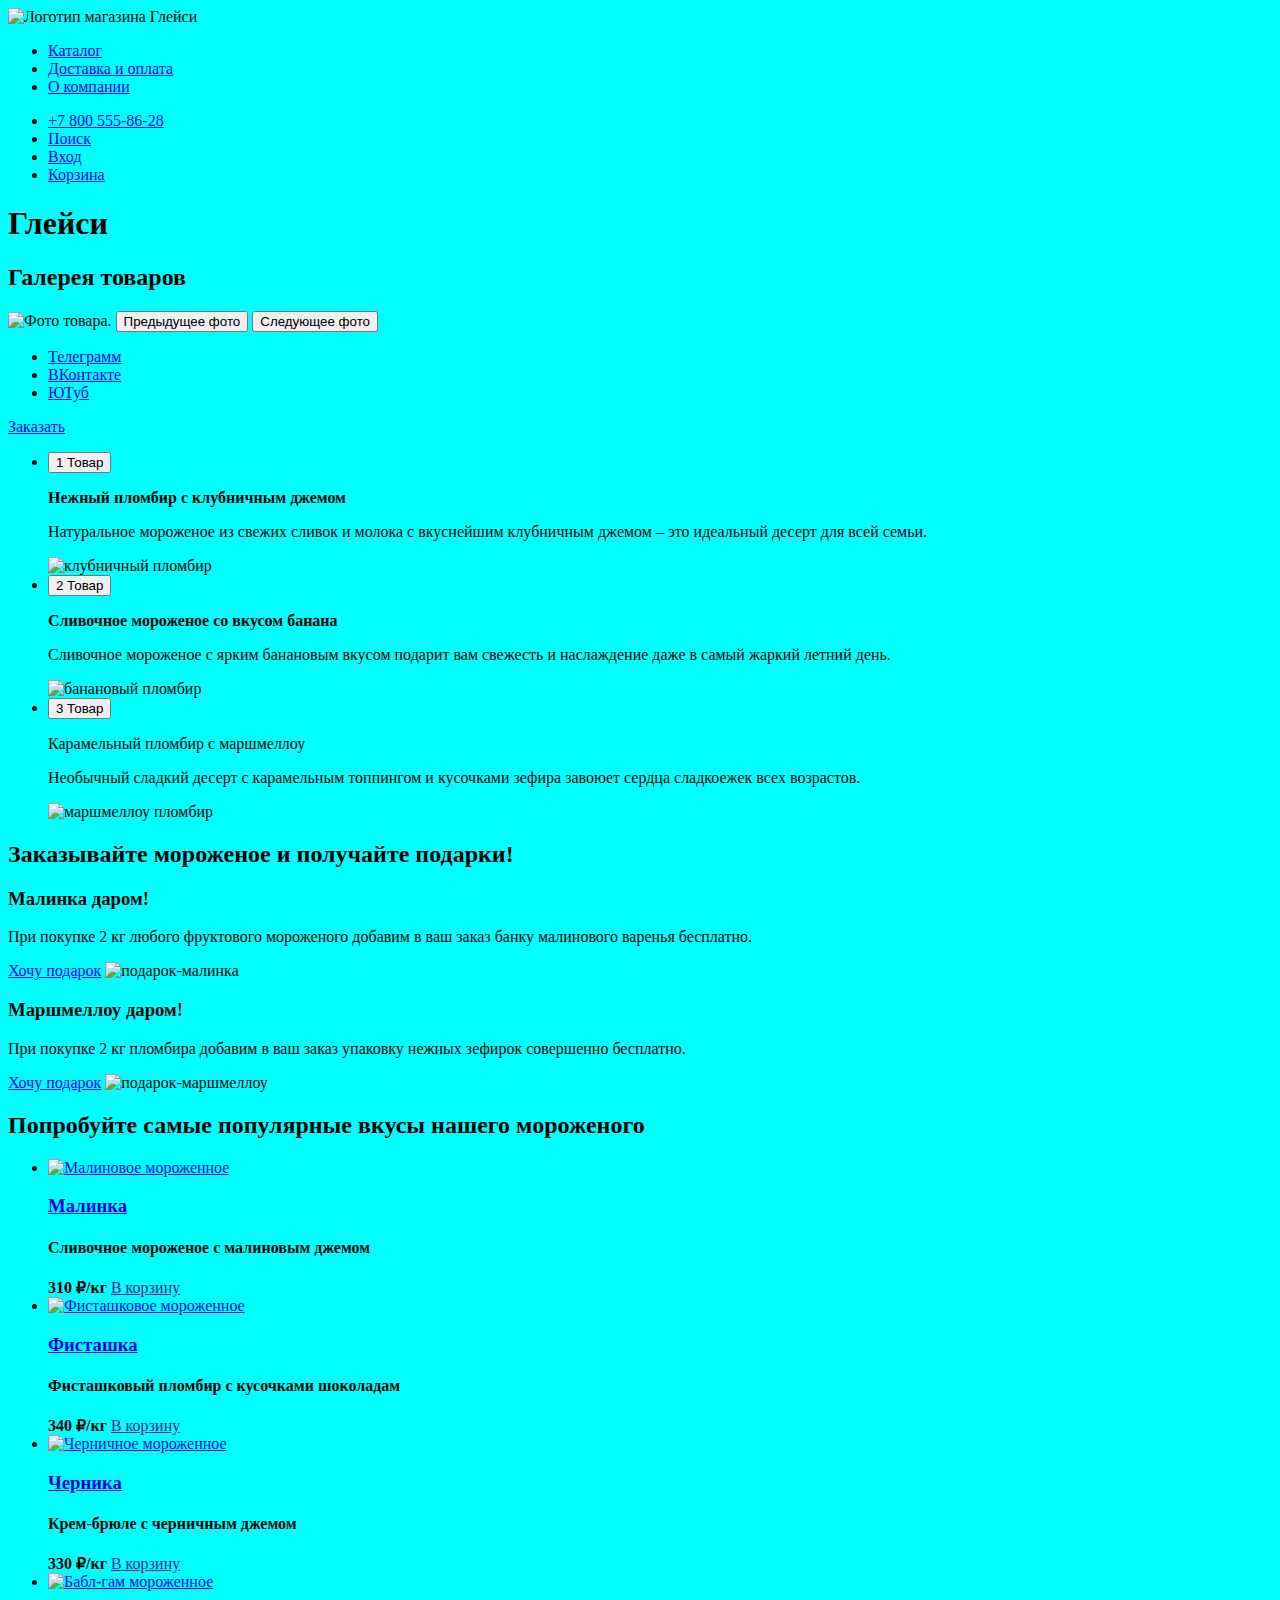
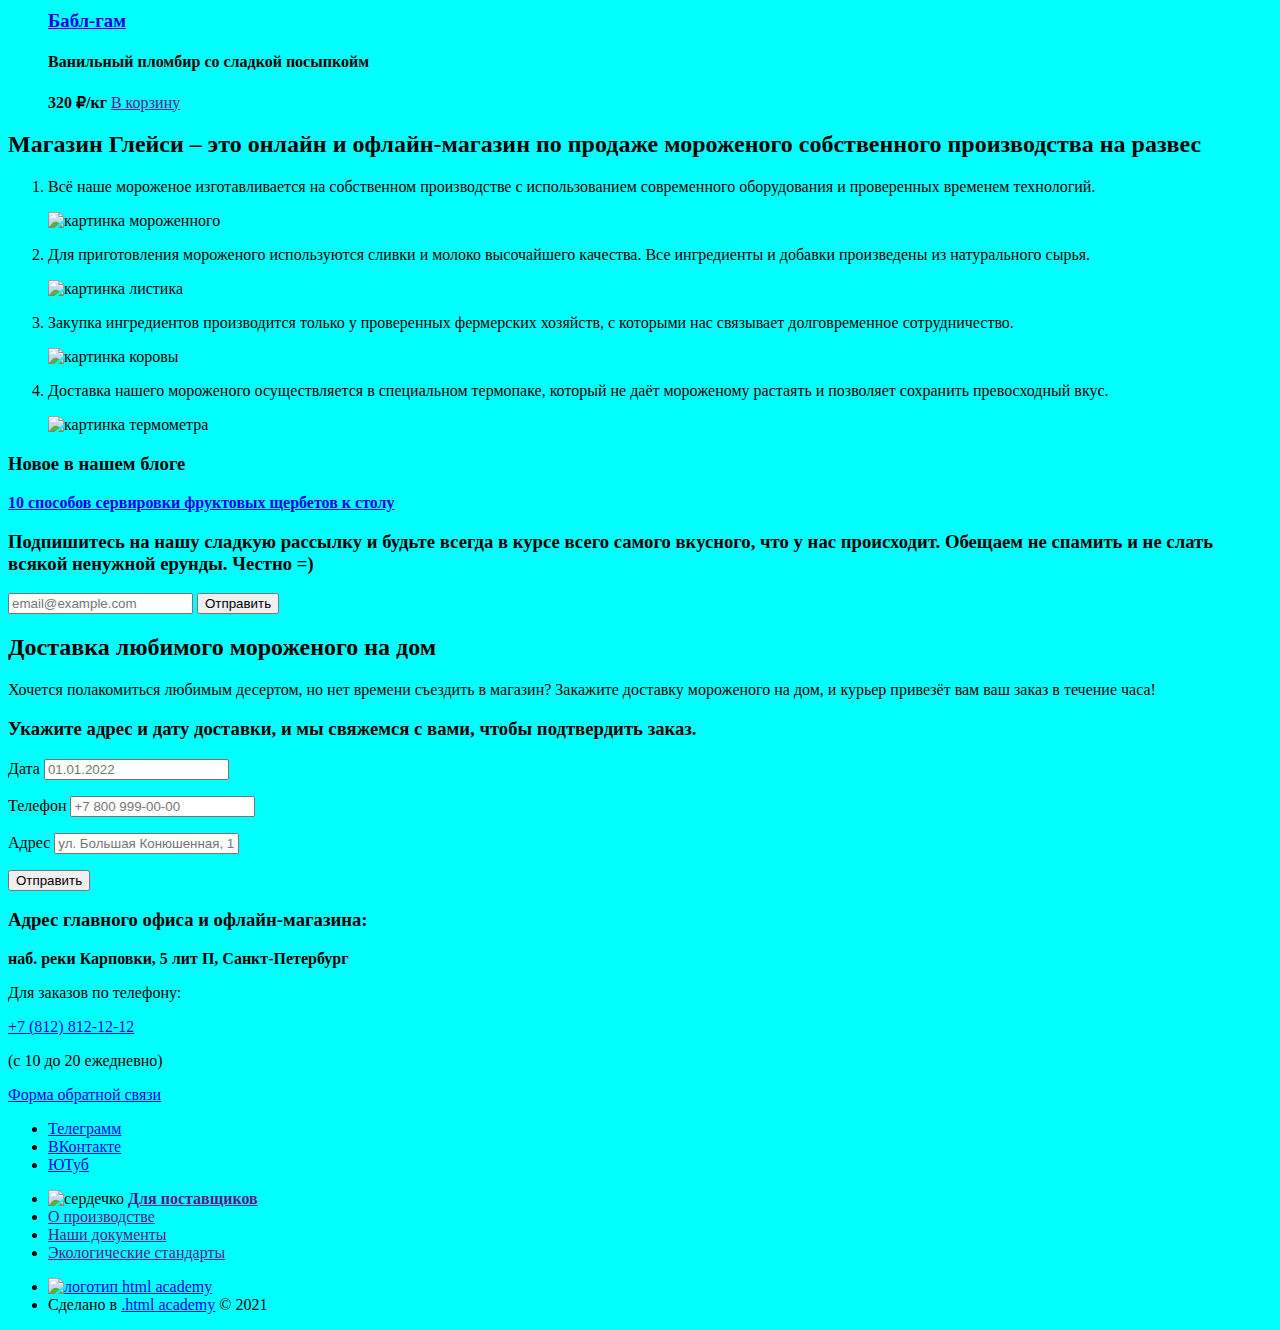
==== index.html @ 6f16e9f3 "Update index.html" ====
<!DOCTYPE html>
<html lang="ru">
  <head>
       <meta charset="utf-8">
       <link rel="stylesheet" href="styles/styles.css">
    <title>HTML Academy: Глейси</title>
  </head>
  <body>    
    <header class="page-header">
      <nav class="navigation">
        <a class="navigation-logo">
          <img class="page-header-logo" src="images/main_logo.svg" width="137" height="56" alt="Логотип магазина Глейси"> 
      </a>
        <ul class="navigation-list">
          <li class="navigation-item">
            <a class="navigation-link" href="catalog.html">Каталог </a>
          </li>
          <li class="navigation-item">
            <a class="navigation-link" href="delivery-and-payment.html">Доставка и оплата</a>
          </li>
          <li class="navigation-item">
            <a class="navigation-link" href="about.html">О компании</a>
          </li>
          
        </ul>
        </nav>
        <nav class="navigation-user">
          <ul class="navigation-user-list">
            <li class="navigation-user-item">
              <a class="contacts-phone" href="tel:+78005558628">+7 800 555-86-28</a>
            </li>
            <li class="navigation-user-item">
              <a class="navigation-user-link" href="#">
                <span class="visually-hidden">Поиск</span>
              </a>
            </li>
            <li class="navigation-user-item">
              <a class="navigation-user-link" href="#">
                <span class="visually-hidden">Вход</span>
              </a>
            </li>
            <li class="navigation-user-item">
              <a class="navigation-user-link" href="#">
                <span class="visually-hidden">Корзина</span>
              </a>
            </li>
            
          </ul>
     </nav>


  </header>
  <main class="main-index">
    <h1 class="visually-hidden">Глейси</h1>
    <section class="gallery-products">
      <h2 class="visually-hidden">Галерея товаров </h2>
      <img class="slider-image" src="#" alt="Фото товара.">
      
         

      <button class="slider-button slider-prev" type="button">
        <span class="visually-hidden">Предыдущее фото</span>
      </button>
      <button class="slider-button slider-next" type="button">
        <span class="visually-hidden">Следующее фото</span>
      </button>
              <ul class="social-list">
          <li class="social-item">
            <a class="button" href="https://t.me/htmlacademy">
              <span class="visually-hidden">Телеграмм</span>
            </a>
          </li>
          <li class="social-item">
            <a class="button" href="https://vk.com/htmlacademy">
              <span class="visually-hidden">ВКонтакте</span>
            </a>
          </li>
          <li class="social-item">
            <a class="button" href="https://www.youtube.com/user/htmlacademyru">
              <span class="visually-hidden">ЮТуб</span>
            </a>
          </li>
        </ul>
  
      
      <a class="button button-all" href="#">Заказать</a>

      <ul class="slider-pagination">
        <li class="slider-pagination-item">
          <button class="slider-pagination-button slider-pagination-button-current" type="button">
            <span class="visually-hidden">1 Товар</span>
          </button>
            <div>
            <p class="slider-title"><b>Нежный пломбир
              с клубничным джемом</b></p>
              <p>Натуральное мороженое из свежих сливок
                и молока с вкуснейшим клубничным джемом – это идеальный десерт для всей семьи. </p>
              </div>
              <img src="images/strawberry_ice_cream.png" width="306" height="507" alt="клубничный пломбир">
          
        </li>
        <li class="slider-pagination-item">
          <button class="slider-pagination-button slider-pagination-button-current" type="button">
            <span class="visually-hidden">2 Товар</span>
          </button>
          <div>
          <p class="slider-title"><b>Сливочное мороженое со вкусом банана</b></p>
          <p>Сливочное мороженое с ярким банановым вкусом подарит вам свежесть и наслаждение даже в самый жаркий летний день.   </p>
          </div>
          <img src="images/banana_ice_cream.png" width="306" height="507" alt="банановый пломбир">
        </li>
        <li class="slider-pagination-item">
          <button class="slider-pagination-button slider-pagination-button-current" type="button">
            <span class="visually-hidden">3 Товар</span>
          </button>
            <div>
            <p class="slider-title">Карамельный пломбир
              с маршмеллоу</p>
            <p>Необычный сладкий десерт с карамельным топпингом и кусочками зефира завоюет сердца сладкоежек всех возрастов.   </p>
          </div>
          <img src="images/murshmellow_ice_cream.png" width="306" height="507" alt="маршмеллоу пломбир">
        </li>
      </ul>
    </section>
    <section class="gifts">
      <h2 class="gifts-title">Заказывайте мороженое и получайте подарки!</h2>
      <div class="gifts-first">
      <h3 class="gifts-first-title">Малинка даром! </h3>
      <p>При покупке 2 кг любого фруктового мороженого добавим в ваш заказ банку малинового варенья бесплатно.</p>
      <a class="button button-all" href="#">Хочу подарок</a>
      <img class="gift-icon" src="#" alt="подарок-малинка">
    </div>
    <div class="gifts-first">
      <h3 class="gifts-first-title">Маршмеллоу даром! </h3>
      <p>При покупке 2 кг пломбира добавим в ваш заказ упаковку нежных зефирок совершенно бесплатно.</p>
      <a class="button button-all" href="#">Хочу подарок</a>
      <img class="gift-icon" src="#" alt="подарок-маршмеллоу">
    </div>
    </section>
    <section class="popular-product">
      <h2 class="popular-product-title">Попробуйте самые популярные вкусы нашего мороженого</h2>
      <ul class="popular-product-list">
      <li class="product-card">
        <a class="product-card-link" href="product.html">
            <img class="product-card-image" src="images/catalog/catalog-1.jpg" width="168" height="168" alt="Малиновое мороженное">
            <h3 class="product-card-title">Малинка</h3>
        </a>
        <h4 class="product-card-description">Сливочное мороженое с малиновым джемом</h4>
        <b class="product-card-price">310 ₽/кг</b>
        <a class="product-card-button button" href="">
            <span class="visually-hidden">В корзину</span>
        </a>
    </li>
    <li class="product-card">
        <a class="product-card-link" href="product.html">
            <img class="product-card-image" src="images/catalog/catalog-2.jpg" width="168" height="168" alt="Фисташковое мороженное">
            <h3 class="product-card-title">Фисташка</h3>
        </a>
        <h4 class="product-card-description">Фисташковый пломбир с кусочками шоколадам</h4>
        <b class="product-card-price">340 ₽/кг</b>
        <a class="product-card-button button" href="">
            <span class="visually-hidden">В корзину</span>
        </a>
    </li>
    <li class="product-card">
        <a class="product-card-link" href="product.html">
            <img class="product-card-image" src="images/catalog/catalog-3.jpg" width="168" height="168" alt="Черничное мороженное">
            <h3 class="product-card-title">Черника</h3>
        </a>
        <h4 class="product-card-description">Крем-брюле с черничным джемом</h4>
        <b class="product-card-price">330 ₽/кг</b>
        <a class="product-card-button button" href="">
            <span class="visually-hidden">В корзину</span>
        </a>
    </li>
    <li class="product-card">
        <a class="product-card-link" href="product.html">
            <img class="product-card-image" src="images/catalog/catalog-4.jpg" width="168" height="168" alt="Бабл-гам мороженное">
            <h3 class="product-card-title">Бабл-гам</h3>
        </a>
        <h4 class="product-card-description">Ванильный пломбир со сладкой посыпкойм</h4>
        <b class="product-card-price">320 ₽/кг</b>
        <a class="product-card-button button" href="">
            <span class="visually-hidden">В корзину</span>
        </a>
    </li>
  </ul>
        </section>
      <section class="benefits">
        <h2 class="benefits-title">Магазин Глейси – это онлайн и офлайн-магазин по продаже мороженого собственного производства на развес</h2>
        <ol class="benefits-list">
          <li>
            <p>Всё наше мороженое изготавливается на собственном производстве с использованием современного оборудования и проверенных временем технологий.</p>
            <img class="benefits-icon" src="#" alt="картинка мороженного">
          </li>
          <li>
            <p>Для приготовления мороженого используются сливки и молоко высочайшего качества. Все ингредиенты
              и добавки произведены из натурального сырья.</p>
            <img class="benefits-icon" src="#" alt="картинка листика">
          </li>
          <li>
            <p>Закупка ингредиентов производится только
              у проверенных фермерских хозяйств, с которыми
              нас связывает долговременное сотрудничество.</p>
            <img class="benefits-icon" src="#" alt="картинка коровы">
          </li>
          <li>
            <p>Доставка нашего мороженого осуществляется в специальном термопаке, который не даёт мороженому растаять и позволяет сохранить превосходный вкус.</p>
            <img class="benefits-icon" src="#" alt="картинка термометра">
          </li>
        </ol>
      </section>
      <section class="new-in-blog">
        <h3>Новое в нашем блоге</h3>
        <a href="#"><b>10 способов сервировки фруктовых щербетов
          к столу</b></a>
      </section>
      <section class="contact-us">
        <h3>Подпишитесь на нашу сладкую рассылку и будьте всегда
          в курсе всего самого вкусного, что у нас происходит. Обещаем не спамить и не слать всякой ненужной ерунды. Честно =)</h3>
          <form class="contact-form" action="https://echo.htmlacademy.ru/" method="post">
            <label for="contact-email"></label>
            <input type="email" placeholder="email@example.com" name="email" id="contact-email" required>
            <button class="button contact-form-buton" type="submit">Отправить</button>
            
          </form>

      </section>
      <section class="home-delivery">
        <h2>Доставка любимого мороженого на дом</h2>
        <p>Хочется полакомиться любимым десертом, но нет времени съездить в магазин? Закажите доставку мороженого на дом, и курьер привезёт вам ваш заказ в течение часа!</p>
      </section>
      <section class="delivery-data">
        <h3>Укажите адрес и дату доставки, и мы свяжемся с вами, чтобы подтвердить заказ.</h3>
        <form class="appointment-form" action="https://echo.htmlacademy.ru/" method="post">
          <p>
          <label for="appointment-date">Дата</label>
          <input type="text" name="appointment-date" id="appointment-date" placeholder="01.01.2022">
          </p>
          <p>
            <label for="appointment-telephone">Телефон</label>
            <input type="text" name="appointment-telephone" id="appointment-telephone" placeholder="+7 800 999-00-00">
            </p>
            <p>
              <label for="appointment-address">Адрес</label>
              <input type="text" name="appointment-address" id="appointment-address" placeholder="ул. Большая Конюшенная, 19/8">
              </p>
          <button class="button appointment-form-button" type="submit">Отправить</button>
        </form>
      </section>
      <section class="address">
        <h3>Адрес главного офиса и офлайн-магазина:</h3>
        <p><b>наб. реки Карповки, 5 лит П, Санкт-Петербург</b></p>
        <div>
        <p>Для заказов по телефону:</p>
        <a class="order-phone" href="tel:+78128121212">+7 (812) 812-12-12</a>
        <p>(с 10 до 20 ежедневно)</p>
        </div>
        <a class="button backform-button" href="#">Форма обратной связи</a>


      </section>

  </main>
  <footer class="page-footer">
    
      <ul class="social-list">
        <li class="social-item">
          <a class="button" href="https://t.me/htmlacademy">
            <span class="visually-hidden">Телеграмм</span>
          </a>
        </li>
        <li class="social-item">
          <a class="button" href="https://vk.com/htmlacademy">
            <span class="visually-hidden">ВКонтакте</span>
          </a>
        </li>
        <li class="social-item">
          <a class="button" href="https://www.youtube.com/user/htmlacademyru">
            <span class="visually-hidden">ЮТуб</span>
          </a>
        </li>
      </ul>

    
    
      <ul class="footer-links-list">
        <li class="footer-links-item">
          <img src="#" alt="сердечко">
          <a href=""><b>Для поставщиков</b></a>
        </li>
        <li class="footer-links-item">
          <a href="">О производстве</a>
        </li>
        <li class="footer-links-item">
          <a href="">Наши документы</a>
        </li>
        <li class="footer-links-item">
          <a href="">Экологические стандарты</a>
        </li>
      </ul>
      
        
      <ul class="footer-html-links-list">
        <li class="footer-html-links-item">
          <a href="https://htmlacademy.ru/">
            <img class="html-logo" src="images/logo_htmlacademy.svg" width="93" height="27" alt="логотип html academy">
          </a>
        </li>
        <li class="footer-html-links-item">
          Сделано в <span><a href="https://htmlacademy.ru/">.html academy</a></span> © 2021
        </li>
      </ul>
       
  </footer>

  </body>
</html>
---- styles/styles.css ----
body {
    background-color: aqua;
}
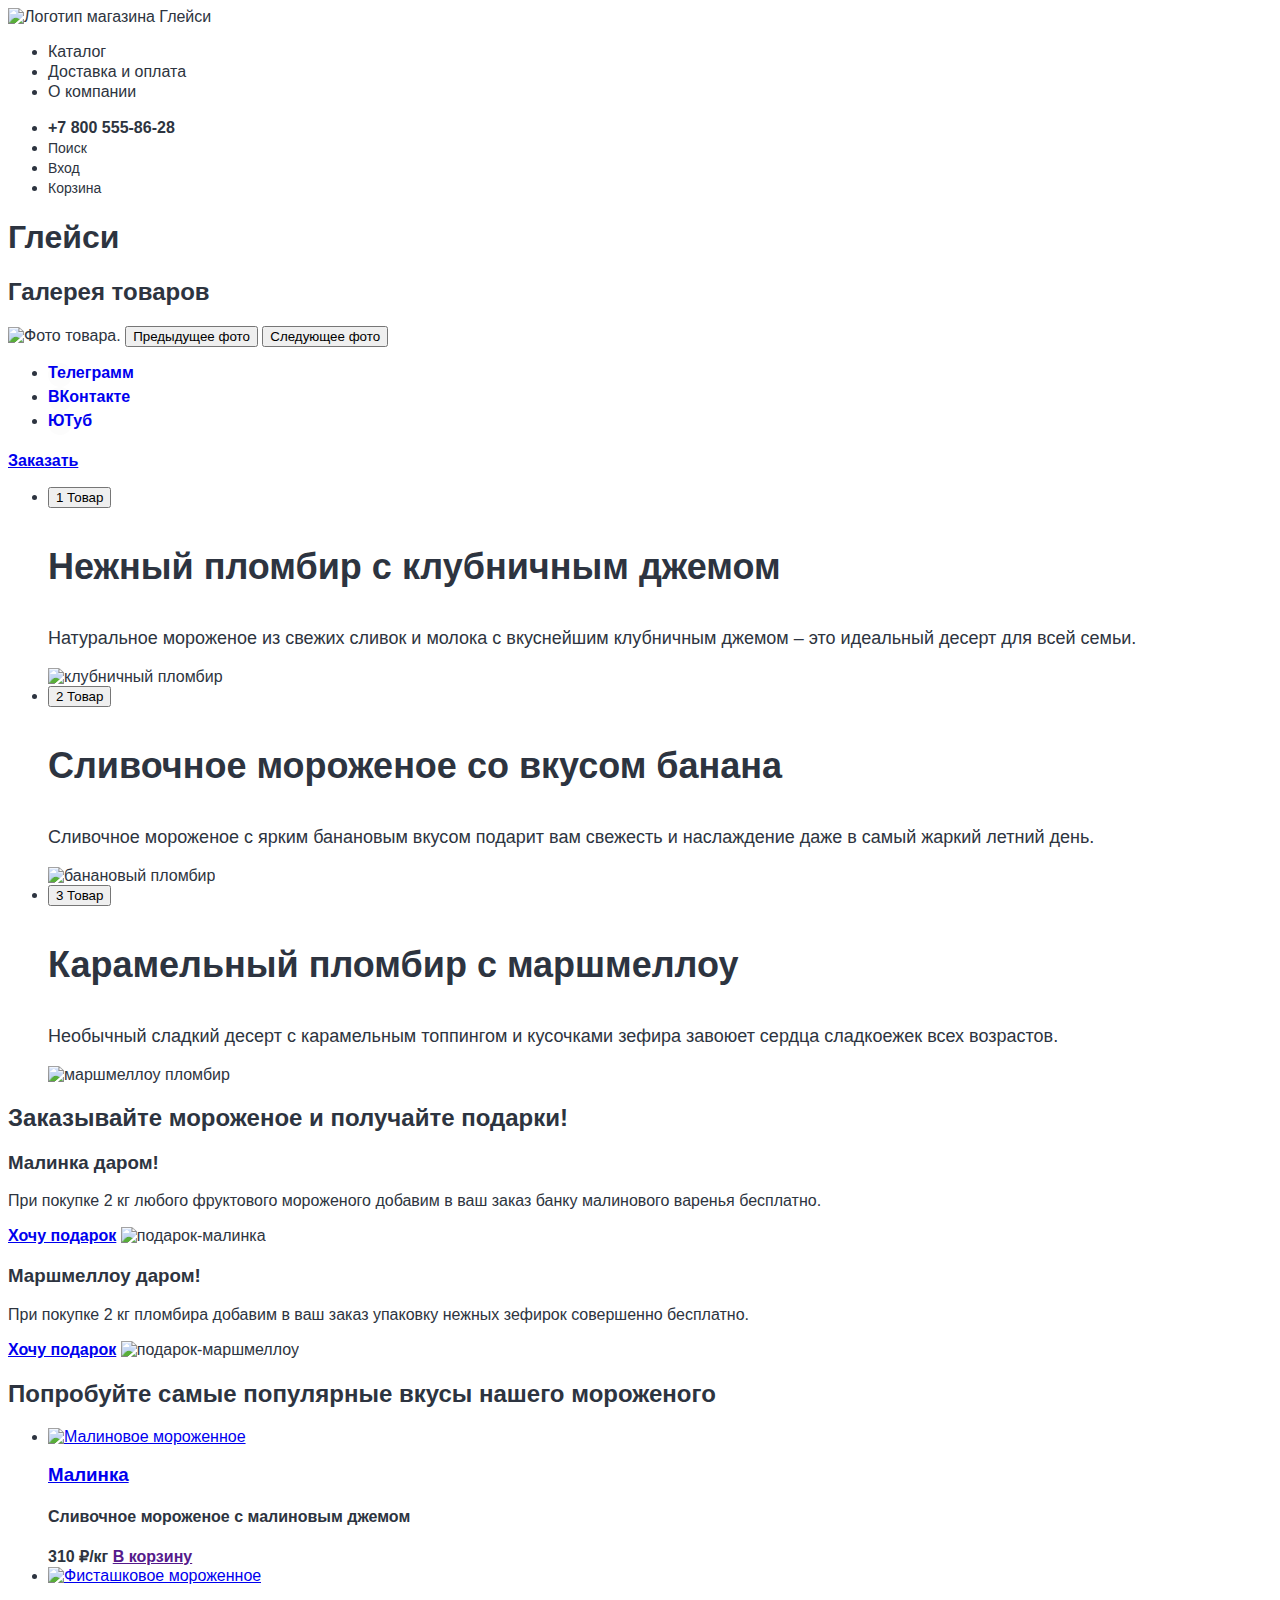
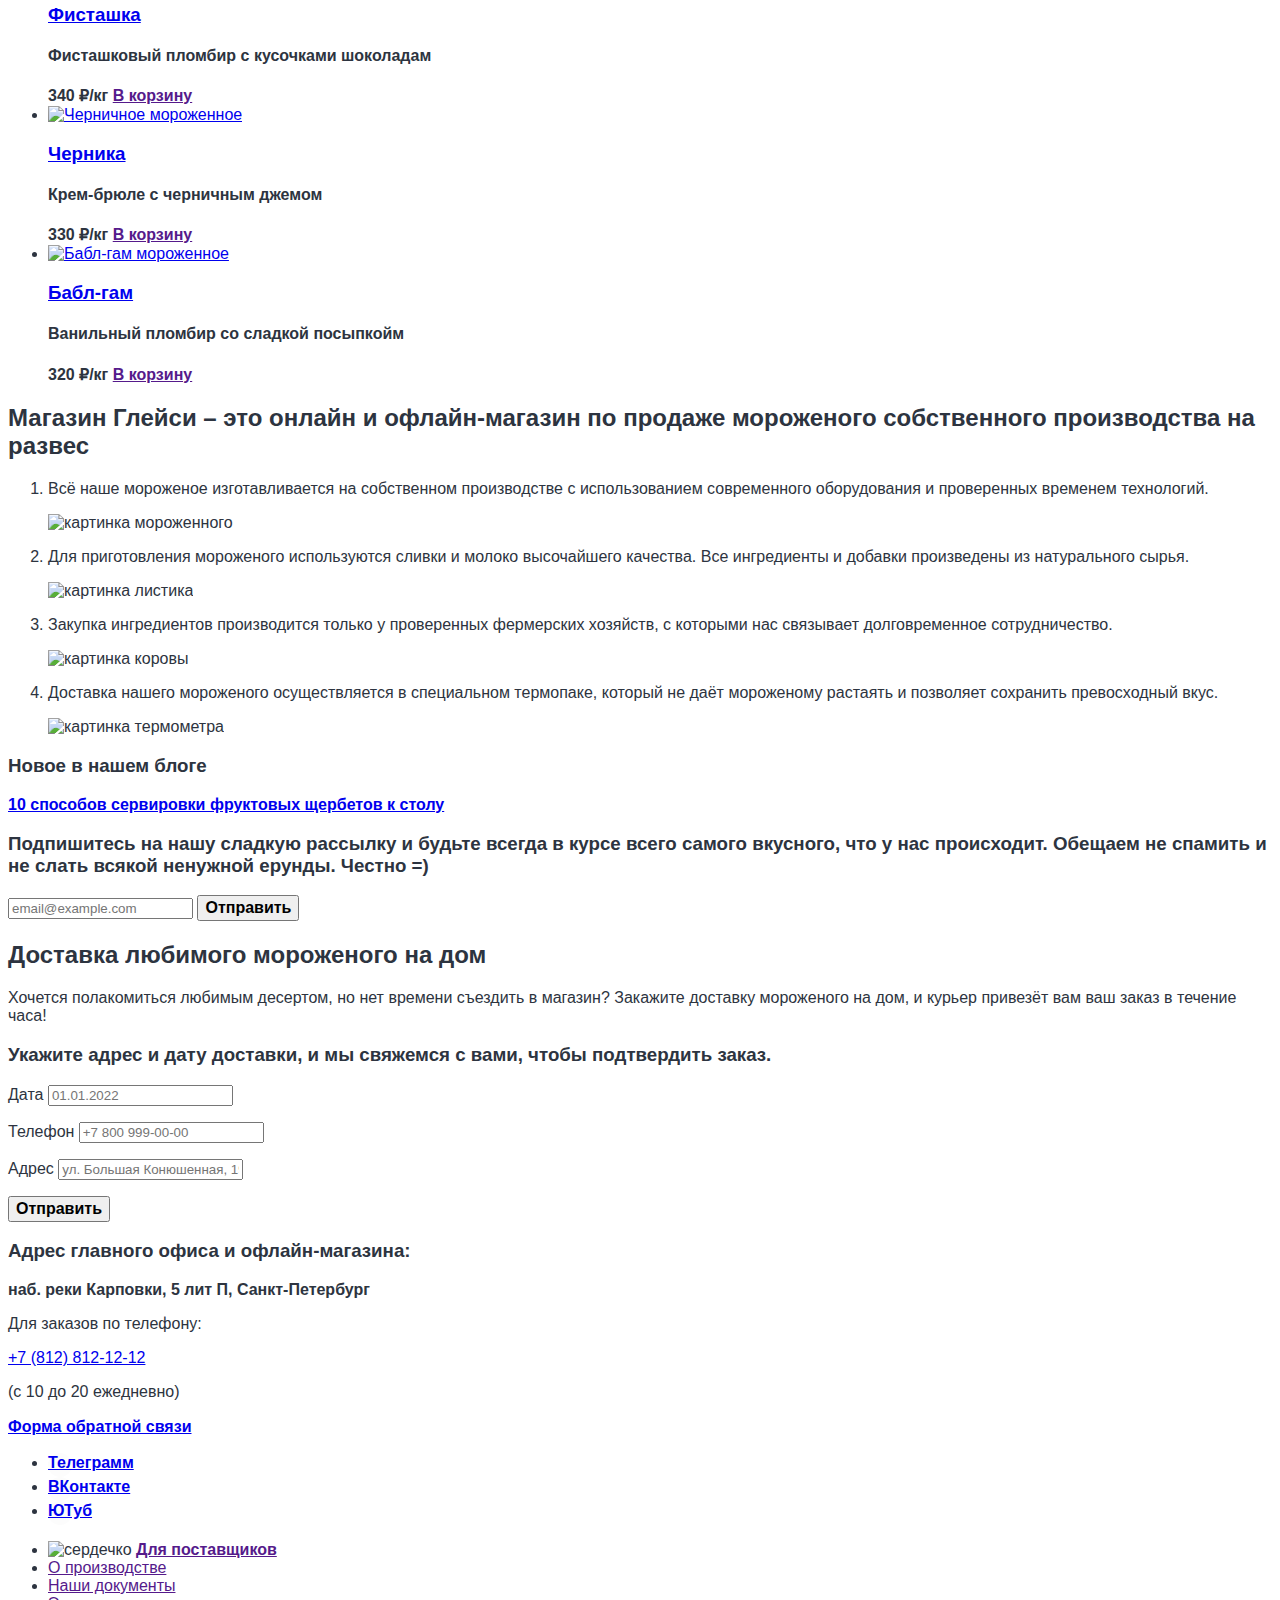
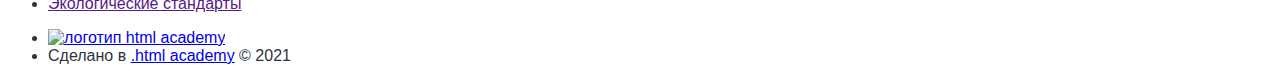
==== commit 50a03da4: "Добавляет стили кнопкам" ====
--- a/index.html
+++ b/index.html
@@ -9,7 +9,7 @@
     <header class="page-header">
       <nav class="navigation">
         <a class="navigation-logo">
-          <img class="page-header-logo" src="images/main_logo.svg" width="137" height="56" alt="Логотип магазина Глейси"> 
+          <img class="page-header-logo" src="images/main-logo.svg" width="137" height="56" alt="Логотип магазина Глейси"> 
       </a>
         <ul class="navigation-list">
           <li class="navigation-item">
@@ -66,24 +66,24 @@
       </button>
               <ul class="social-list">
           <li class="social-item">
-            <a class="button" href="https://t.me/htmlacademy">
+            <a class="button button-telegram" href="https://t.me/htmlacademy">
               <span class="visually-hidden">Телеграмм</span>
             </a>
           </li>
           <li class="social-item">
-            <a class="button" href="https://vk.com/htmlacademy">
+            <a class="button button-vk" href="https://vk.com/htmlacademy">
               <span class="visually-hidden">ВКонтакте</span>
             </a>
           </li>
           <li class="social-item">
-            <a class="button" href="https://www.youtube.com/user/htmlacademyru">
+            <a class="button button-youtube" href="https://www.youtube.com/user/htmlacademyru">
               <span class="visually-hidden">ЮТуб</span>
             </a>
           </li>
         </ul>
   
       
-      <a class="button button-all" href="#">Заказать</a>
+      <a class="button slider-button-confirm" href="#">Заказать</a>
 
       <ul class="slider-pagination">
         <li class="slider-pagination-item">
@@ -93,10 +93,10 @@
             <div>
             <p class="slider-title"><b>Нежный пломбир
               с клубничным джемом</b></p>
-              <p>Натуральное мороженое из свежих сливок
+              <p class="slider-description">Натуральное мороженое из свежих сливок
                 и молока с вкуснейшим клубничным джемом – это идеальный десерт для всей семьи. </p>
               </div>
-              <img src="images/strawberry_ice_cream.png" width="306" height="507" alt="клубничный пломбир">
+              <img src="images/strawberry-ice-cream.png" width="306" height="507" alt="клубничный пломбир">
           
         </li>
         <li class="slider-pagination-item">
@@ -105,9 +105,9 @@
           </button>
           <div>
           <p class="slider-title"><b>Сливочное мороженое со вкусом банана</b></p>
-          <p>Сливочное мороженое с ярким банановым вкусом подарит вам свежесть и наслаждение даже в самый жаркий летний день.   </p>
+          <p class="slider-description">Сливочное мороженое с ярким банановым вкусом подарит вам свежесть и наслаждение даже в самый жаркий летний день.   </p>
           </div>
-          <img src="images/banana_ice_cream.png" width="306" height="507" alt="банановый пломбир">
+          <img src="images/banana-ice-cream.png" width="306" height="507" alt="банановый пломбир">
         </li>
         <li class="slider-pagination-item">
           <button class="slider-pagination-button slider-pagination-button-current" type="button">
@@ -116,9 +116,9 @@
             <div>
             <p class="slider-title">Карамельный пломбир
               с маршмеллоу</p>
-            <p>Необычный сладкий десерт с карамельным топпингом и кусочками зефира завоюет сердца сладкоежек всех возрастов.   </p>
+            <p class="slider-description">Необычный сладкий десерт с карамельным топпингом и кусочками зефира завоюет сердца сладкоежек всех возрастов.   </p>
           </div>
-          <img src="images/murshmellow_ice_cream.png" width="306" height="507" alt="маршмеллоу пломбир">
+          <img src="images/murshmellow-ice-cream.png" width="306" height="507" alt="маршмеллоу пломбир">
         </li>
       </ul>
     </section>
@@ -304,7 +304,7 @@
       <ul class="footer-html-links-list">
         <li class="footer-html-links-item">
           <a href="https://htmlacademy.ru/">
-            <img class="html-logo" src="images/logo_htmlacademy.svg" width="93" height="27" alt="логотип html academy">
+            <img class="html-logo" src="images/logo-htmlacademy.svg" width="93" height="27" alt="логотип html academy">
           </a>
         </li>
         <li class="footer-html-links-item">
--- a/styles/styles.css
+++ b/styles/styles.css
@@ -1,3 +1,112 @@
+@font-face {
+    font-family: Inter;
+    font-style: normal; 
+    font-weight: 400;  
+    src: url("../fonts/inter-400.woff2") format("woff2");
+    font-display: swap;
+}
+
+@font-face {
+    font-family: Inter;
+    font-style: normal; 
+    font-weight: 700;  
+    src: url("../fonts/inter-700.woff2") format("woff2");
+    font-display: swap;
+}
+
+@font-face {
+    font-family: Inter;
+    font-style: normal; 
+    font-weight: 900;  
+    src: url("../fonts/inter-900.woff2") format("woff2");
+    font-display: swap;
+}
+
 body {
-    background-color: aqua;
-}+    font-family: Inter, Arial, sans-serif;
+    font-size: 16px;
+    font-weight: 22px;
+    color: #2D3440;
+    background: white;
+}
+
+.page-header {
+    color: #2D3440;
+    background: white;
+}
+
+.navigation-link {
+    font-family: Inter, Arial, sans-serif;
+    line-height: 20px;
+    color: inherit;
+    text-decoration: none;
+    text-align: center;
+}
+
+.navigation-user-link {
+    font-family: Inter, Arial, sans-serif;
+    font-size: 14px;
+    line-height: 20px;
+    color: inherit;
+    text-decoration: none;
+    text-align: center;
+}
+
+.contacts-phone {
+    font-family: Inter, Arial, sans-serif;
+    line-height: 20px;
+    color: inherit;
+    font-weight: 700;
+    text-decoration: none;
+    text-align: center;
+    font-style: normal;
+}
+
+.slider-title {
+    font-family: Inter, Arial, sans-serif;
+    font-weight: 900;
+    font-size: 36px;
+    line-height: 46px;  
+}
+
+.slider-description {
+    font-family: Inter, Arial, sans-serif;
+    font-size: 18px;
+    line-height: 24px;
+}
+
+.button {
+    font-family: Inter, Arial, sans-serif;
+    font-weight: 700;
+    font-size: 16px;
+    line-height: 20px;
+    text-align: center;
+}
+
+.social-item {
+    width: 24px;
+    height: 24px;
+    background: #FCFCFC;
+    border-radius: 50%;
+}
+
+.button-telegram {
+    background-image: ("../images/css/telegram.svg");
+    text-decoration: none;
+    text-align: center;
+}
+
+.button-vk {
+    background-image: ("../images/css/vk.svg");
+    text-decoration: none;
+    text-align: center;
+}
+
+.button-youtube {
+    background-image: ("../images/css/youtube.svg");
+    text-decoration: none;
+    text-align: center;
+}
+
+
+
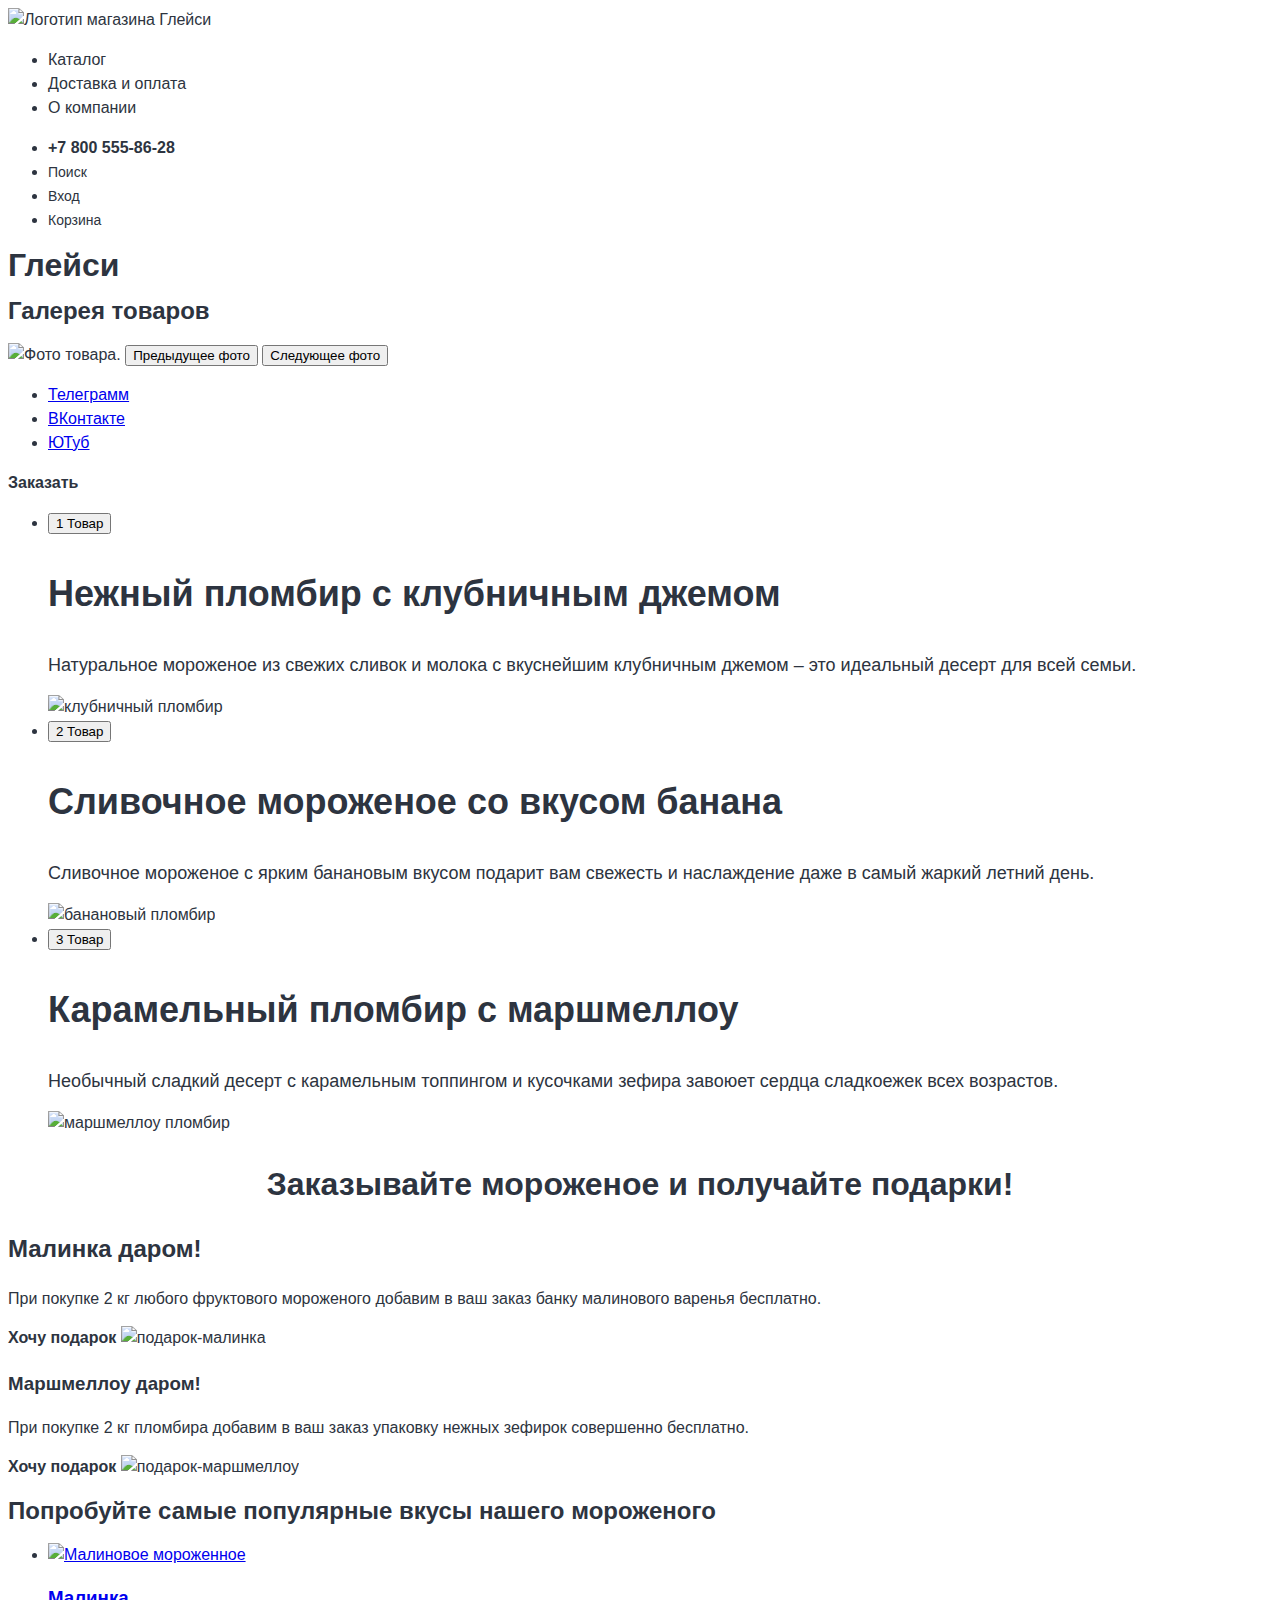
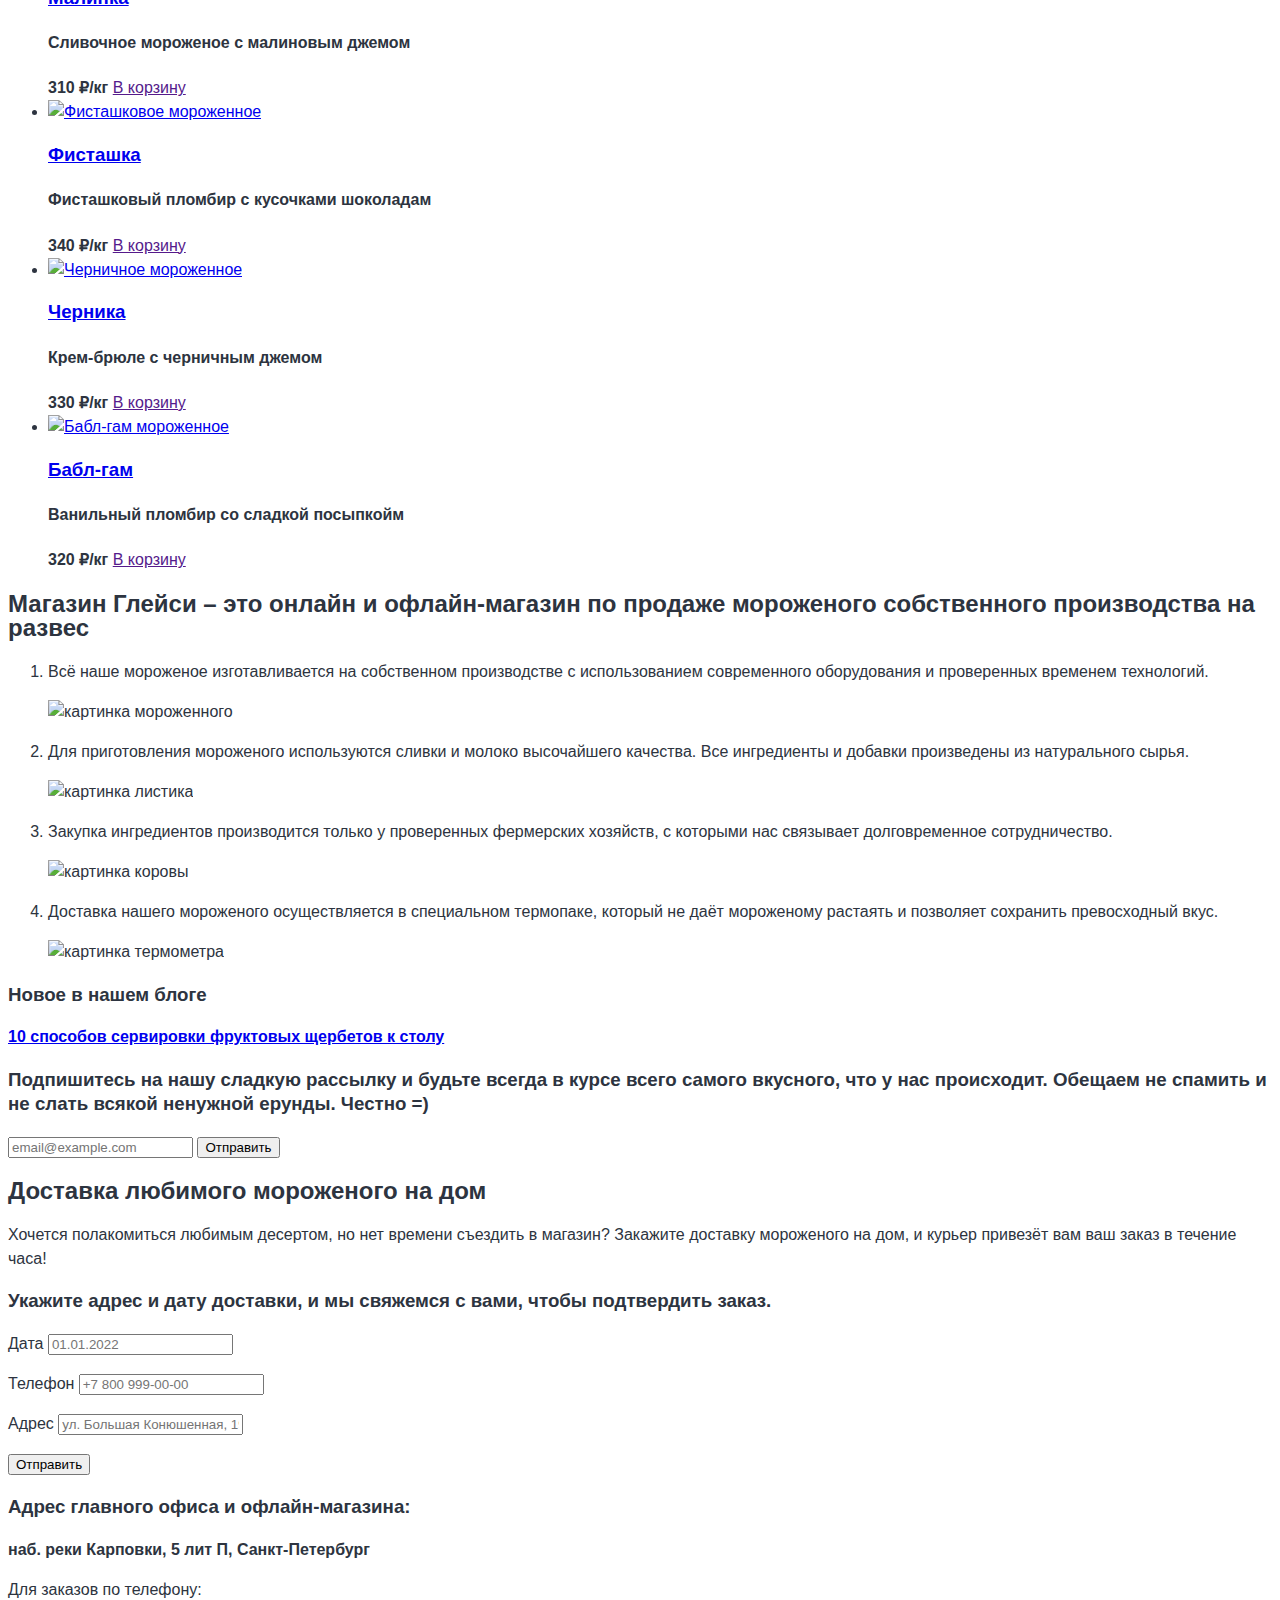
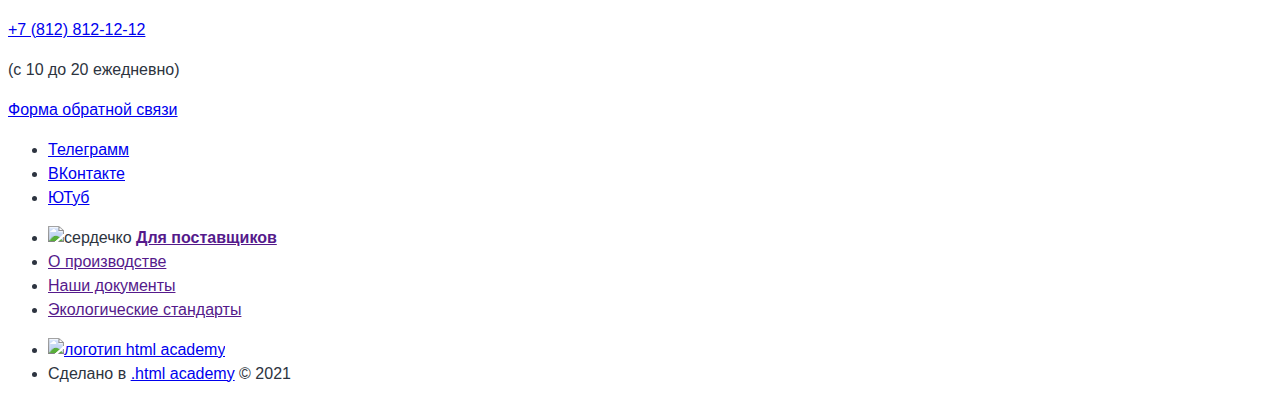
==== commit 3adef7bf: "добавляет классы и стили" ====
--- a/index.html
+++ b/index.html
@@ -124,18 +124,20 @@
     </section>
     <section class="gifts">
       <h2 class="gifts-title">Заказывайте мороженое и получайте подарки!</h2>
-      <div class="gifts-first">
-      <h3 class="gifts-first-title">Малинка даром! </h3>
-      <p>При покупке 2 кг любого фруктового мороженого добавим в ваш заказ банку малинового варенья бесплатно.</p>
-      <a class="button button-all" href="#">Хочу подарок</a>
-      <img class="gift-icon" src="#" alt="подарок-малинка">
-    </div>
-    <div class="gifts-first">
-      <h3 class="gifts-first-title">Маршмеллоу даром! </h3>
-      <p>При покупке 2 кг пломбира добавим в ваш заказ упаковку нежных зефирок совершенно бесплатно.</p>
-      <a class="button button-all" href="#">Хочу подарок</a>
-      <img class="gift-icon" src="#" alt="подарок-маршмеллоу">
-    </div>
+      <div class="gifts-section">
+        <div class="gifts-first">
+          <h3 class="gifts-first-title">Малинка даром! </h3>
+          <p class="gift-first-description">При покупке 2 кг любого фруктового мороженого добавим в ваш заказ банку малинового варенья бесплатно.</p>
+          <a class="button button-all" href="#">Хочу подарок</a>
+          <img class="gift-first-icon" src="#" alt="подарок-малинка">
+        </div>
+        <div class="gifts-second">
+          <h3 class="gifts-second-title">Маршмеллоу даром! </h3>
+          <p class="gift-second-description">При покупке 2 кг пломбира добавим в ваш заказ упаковку нежных зефирок совершенно бесплатно.</p>
+          <a class="button button-all" href="#">Хочу подарок</a>
+          <img class="gift-second-icon" src="#" alt="подарок-маршмеллоу">
+        </div>
+      </div>
     </section>
     <section class="popular-product">
       <h2 class="popular-product-title">Попробуйте самые популярные вкусы нашего мороженого</h2>
--- a/styles/styles.css
+++ b/styles/styles.css
@@ -25,7 +25,8 @@
 body {
     font-family: Inter, Arial, sans-serif;
     font-size: 16px;
-    font-weight: 22px;
+    font-weight: 400;
+    line-height: 24px;
     color: #2D3440;
     background: white;
 }
@@ -36,7 +37,6 @@
 }
 
 .navigation-link {
-    font-family: Inter, Arial, sans-serif;
     line-height: 20px;
     color: inherit;
     text-decoration: none;
@@ -44,7 +44,6 @@
 }
 
 .navigation-user-link {
-    font-family: Inter, Arial, sans-serif;
     font-size: 14px;
     line-height: 20px;
     color: inherit;
@@ -53,7 +52,6 @@
 }
 
 .contacts-phone {
-    font-family: Inter, Arial, sans-serif;
     line-height: 20px;
     color: inherit;
     font-weight: 700;
@@ -63,50 +61,63 @@
 }
 
 .slider-title {
-    font-family: Inter, Arial, sans-serif;
     font-weight: 900;
     font-size: 36px;
     line-height: 46px;  
 }
 
 .slider-description {
-    font-family: Inter, Arial, sans-serif;
     font-size: 18px;
-    line-height: 24px;
 }
 
-.button {
-    font-family: Inter, Arial, sans-serif;
+.slider-button-confirm {
     font-weight: 700;
-    font-size: 16px;
     line-height: 20px;
     text-align: center;
+    color: inherit;
+    text-decoration: none;
 }
 
-.social-item {
-    width: 24px;
-    height: 24px;
-    background: #FCFCFC;
-    border-radius: 50%;
+.gifts-title {
+    font-weight: 900;
+    font-size: 32px;
+    line-height: 46px;
+    text-align: center; 
 }
 
-.button-telegram {
-    background-image: ("../images/css/telegram.svg");
-    text-decoration: none;
-    text-align: center;
+.gifts-first-title {
+    font-weight: 700;
+    font-size: 24px;
+    line-height: 30px;
 }
 
-.button-vk {
-    background-image: ("../images/css/vk.svg");
-    text-decoration: none;
-    text-align: center;
+.gift-first-description {
+    line-height: 22px;
 }
 
-.button-youtube {
-    background-image: ("../images/css/youtube.svg");
+.gifts-second-title {
+    font-weight: 700;
+    line-height: 30px;
+}
+
+.gift-second-description {
+    line-height: 22px;
+}
+
+.button-all {
+    font-weight: 700;
+    line-height: 20px;
+    text-align: center;
+    color: inherit;
     text-decoration: none;
-    text-align: center;
 }
 
 
 
+
+
+
+
+
+
+
